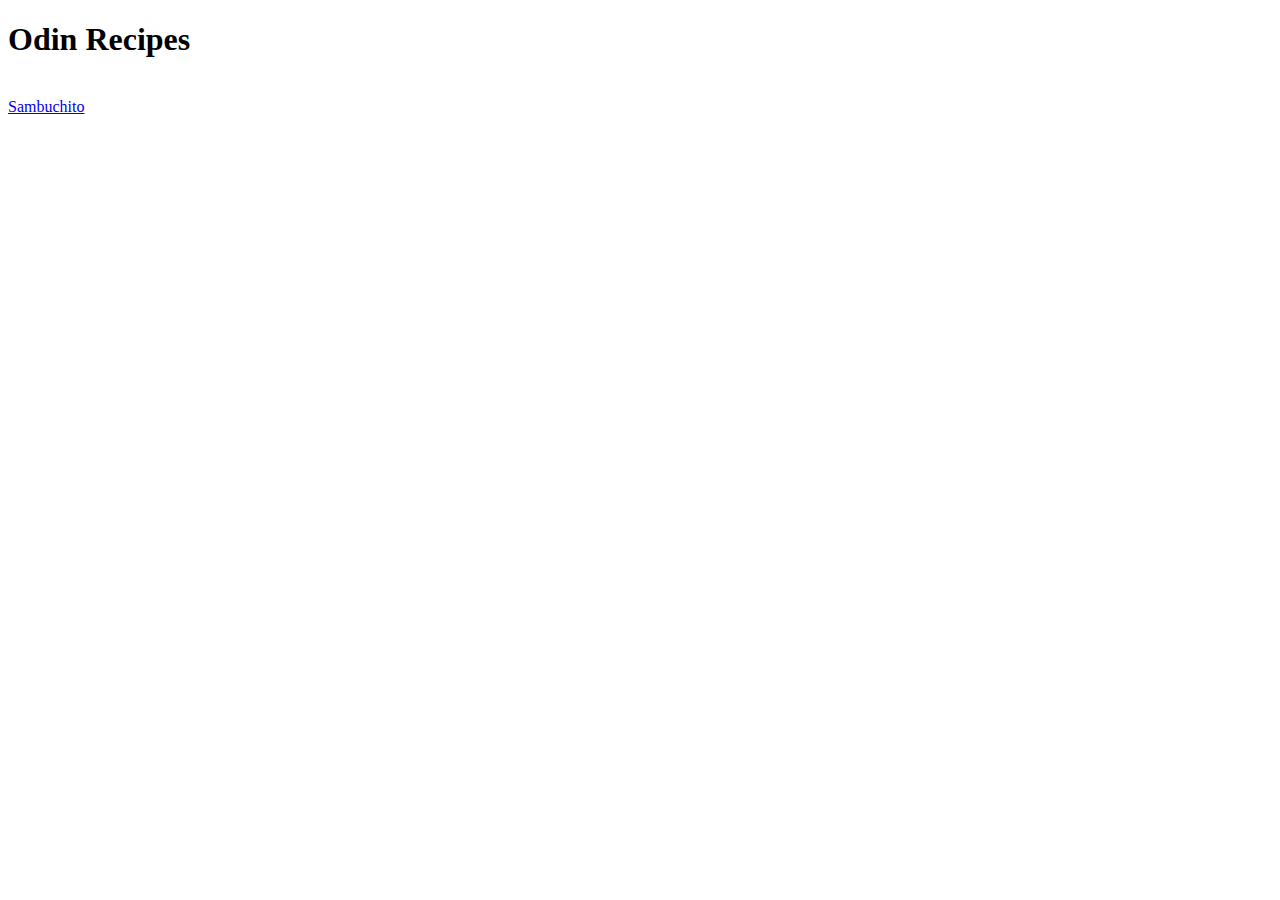
==== index.html @ ceaa28c5 "Index creation and first recipe" ====
<!DOCTYPE html>
<html lang="en">

<head>
  <meta charset="UTF-8">
  <title>Odin Recipes</title>
</head>

<body>
  <h1>Odin Recipes</h1>
  <br>
  <a href="recipes/sambuchito.html">Sambuchito</a>
</body>

</html>
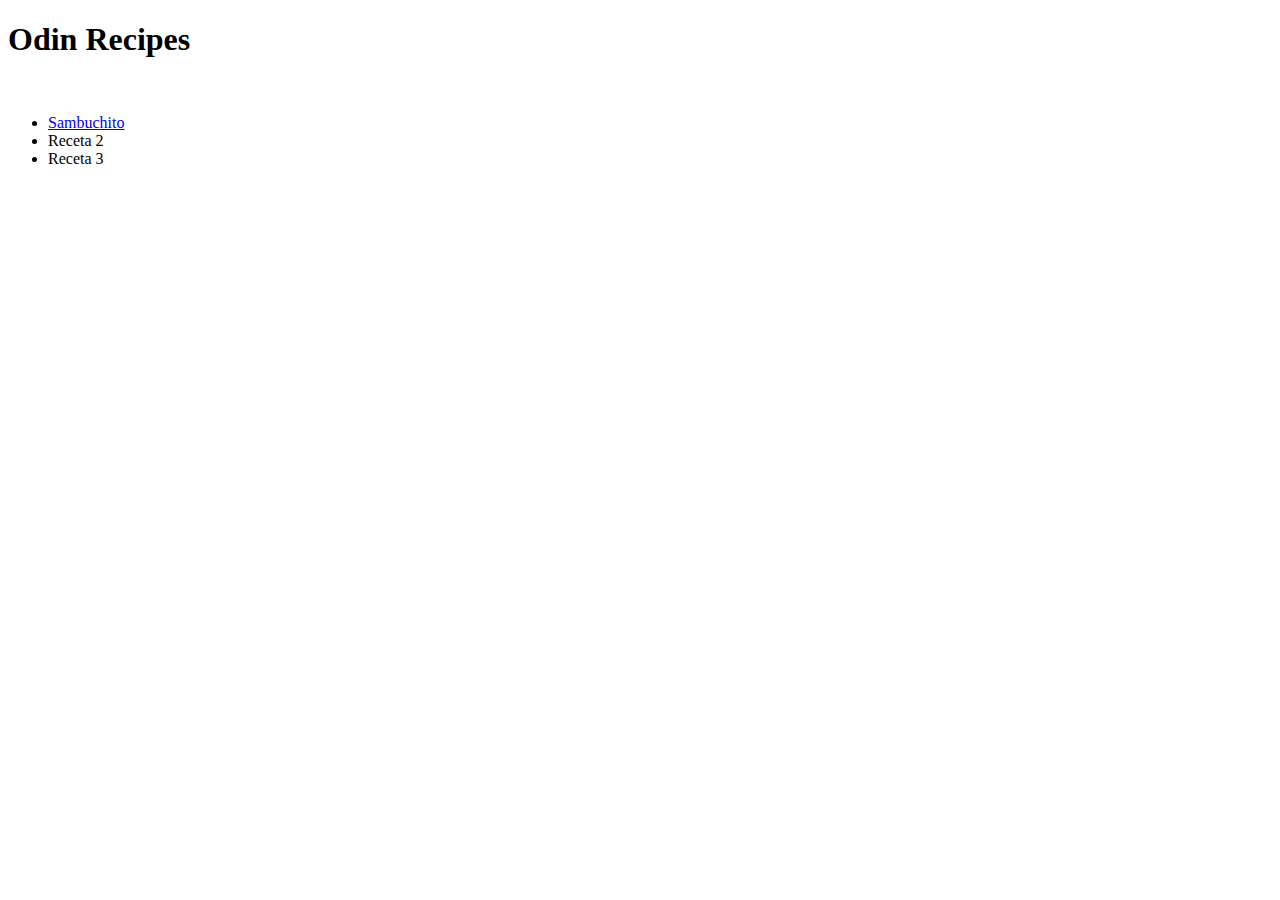
==== commit 630fa3bf: "Estructura del index finalizada, primer receta terminada" ====
--- a/index.html
+++ b/index.html
@@ -9,7 +9,12 @@
 <body>
   <h1>Odin Recipes</h1>
   <br>
-  <a href="recipes/sambuchito.html">Sambuchito</a>
+  <ul>
+    <li><a href="recipes/sambuchito.html">Sambuchito</a></li>
+    <li>Receta 2</li>
+    <li>Receta 3</li>
+  </ul>
+  
 </body>
 
 </html>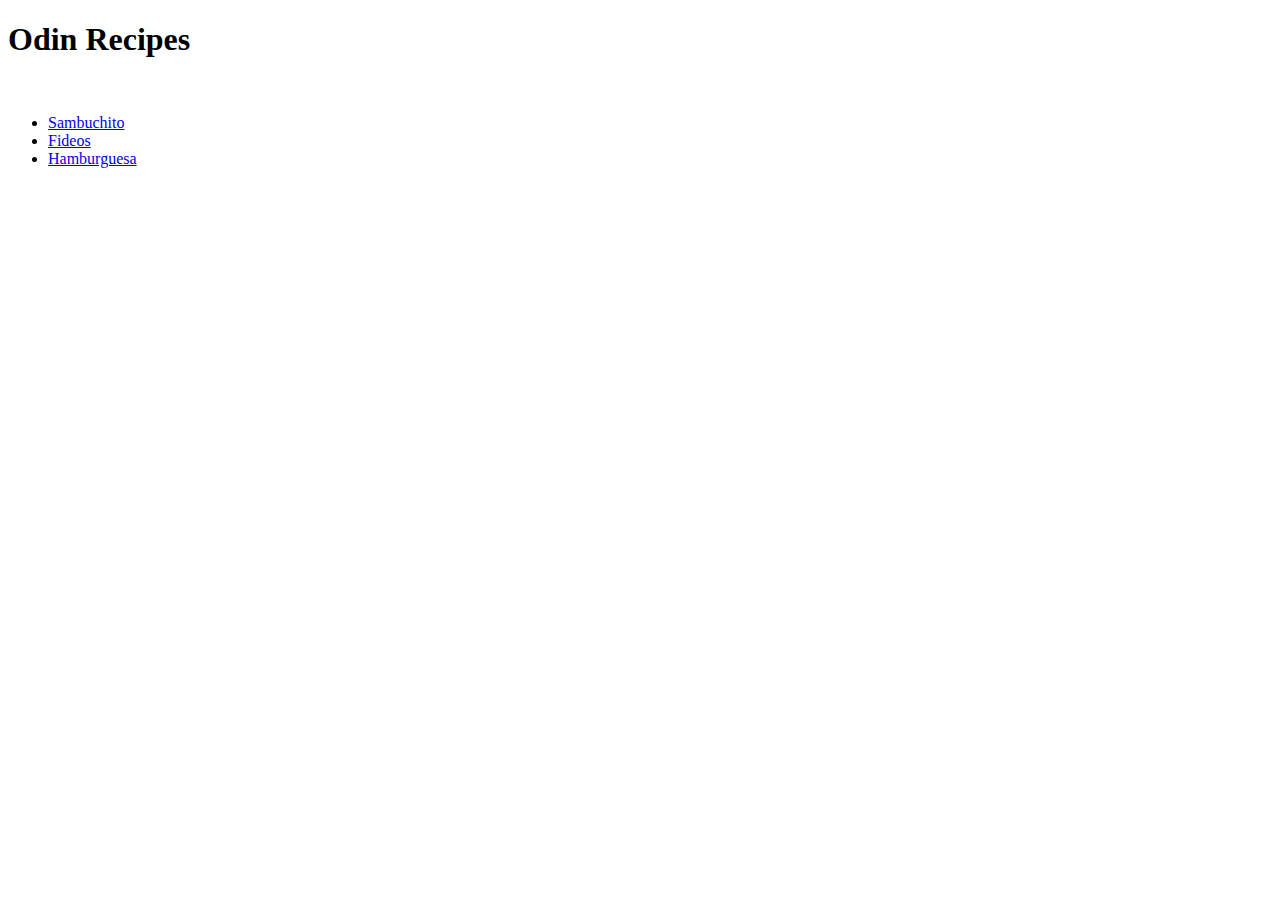
==== commit 13860ae8: "Todas las paginas completadas" ====
--- a/index.html
+++ b/index.html
@@ -11,8 +11,8 @@
   <br>
   <ul>
     <li><a href="recipes/sambuchito.html">Sambuchito</a></li>
-    <li>Receta 2</li>
-    <li>Receta 3</li>
+    <li><a href="recipes/fideos.html">Fideos</a></li>
+    <li><a href="recipes/hamburguesa.html">Hamburguesa</a></li>
   </ul>
   
 </body>
